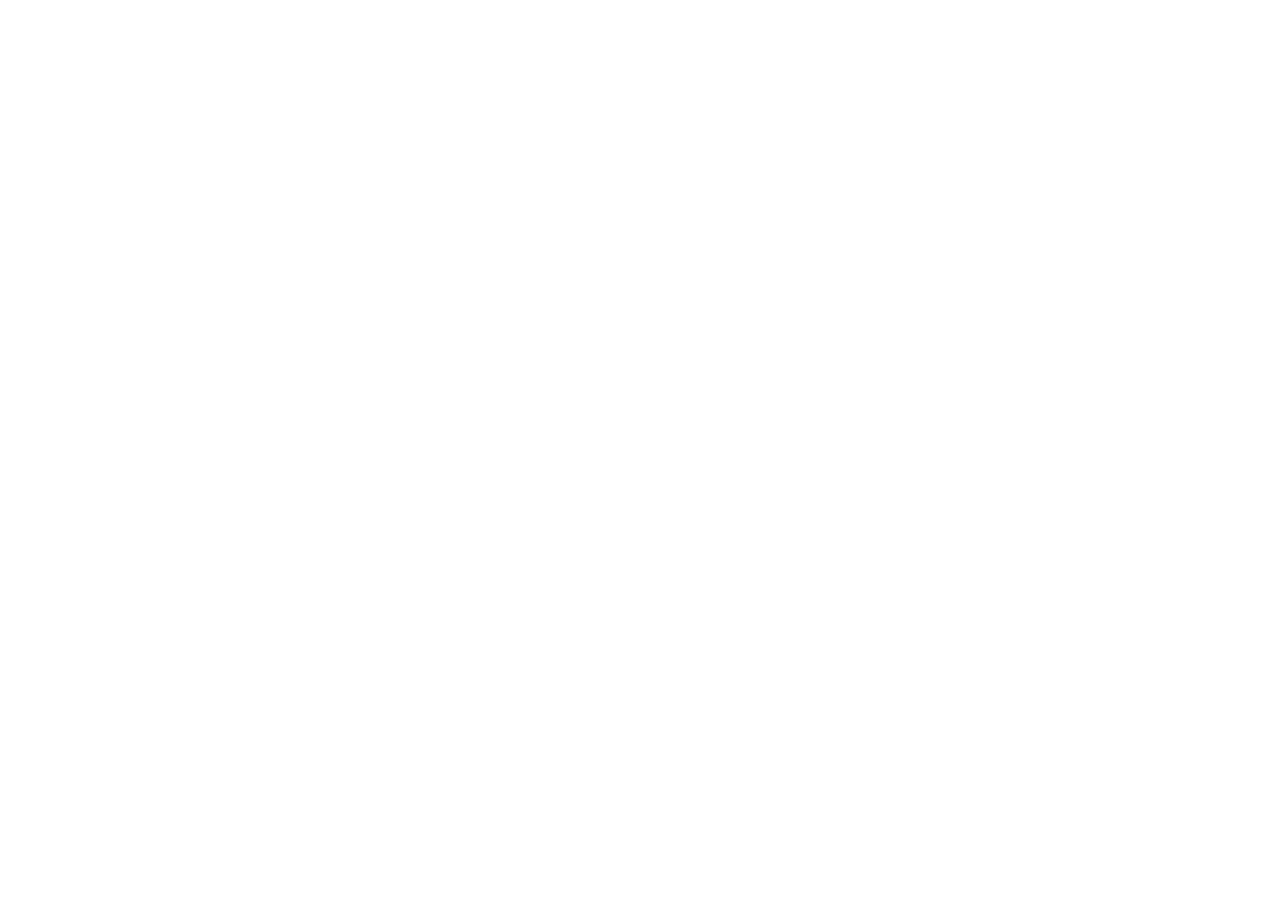
==== static/test.html @ dbba4dca "test url build status" ====
<html>
	<body>
		<div id="date">
		</div>
	</body>
	<script type ="text/javascript">
	let url ="http://127.0.0.1:5000/now"
	/*
	This page and the python script must be on the same host 
	*/
	function getDate(url)
	{
		fetch(url).then(function(response){
			return response.text()
		}).then(function(text){
			console.log("date",text)
			document.querySelector("div#date")
			.innerHTML = text
		})
		}
	window.onload = function(){
		fetch(url).then(function(response){
			return response.text()
		}).then(function(text){
			console.log("date",text)
			document.querySelector("div#date")
			.innerHTML = text
		})
		
		
		window.setInterval(getDate.bind(null,url),20*1000)
	}
	/*setInterval(function,interval in millsecs)*/
	</script>
</html>
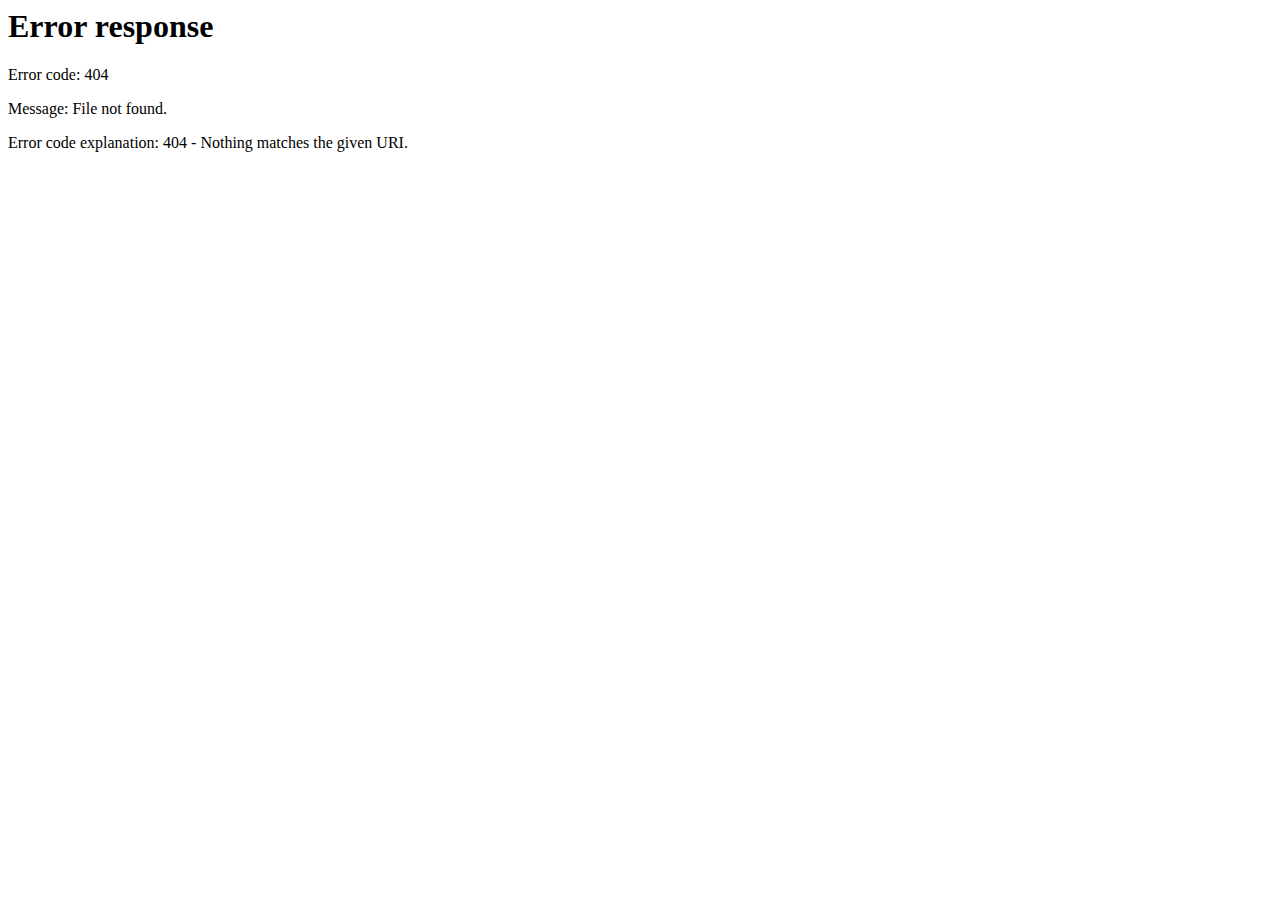
==== commit d799a696: "change usrl in js" ====
--- a/static/test.html
+++ b/static/test.html
@@ -1,35 +1,35 @@
-<html>
-	<body>
-		<div id="date">
-		</div>
-	</body>
-	<script type ="text/javascript">
-	let url ="http://127.0.0.1:5000/now"
-	/*
-	This page and the python script must be on the same host 
-	*/
-	function getDate(url)
-	{
-		fetch(url).then(function(response){
-			return response.text()
-		}).then(function(text){
-			console.log("date",text)
-			document.querySelector("div#date")
-			.innerHTML = text
-		})
-		}
-	window.onload = function(){
-		fetch(url).then(function(response){
-			return response.text()
-		}).then(function(text){
-			console.log("date",text)
-			document.querySelector("div#date")
-			.innerHTML = text
-		})
-		
-		
-		window.setInterval(getDate.bind(null,url),20*1000)
-	}
-	/*setInterval(function,interval in millsecs)*/
-	</script>
-</html>+<html>
+	<body>
+		<div id="date">
+		</div>
+	</body>
+	<script type ="text/javascript">
+	let url ="meilix-generator-test.herokuapp.com/now"
+	/*
+	This page and the python script must be on the same host
+	*/
+	function getDate(url)
+	{
+		fetch(url).then(function(response){
+			return response.text()
+		}).then(function(text){
+			console.log("date",text)
+			document.querySelector("div#date")
+			.innerHTML = text
+		})
+		}
+	window.onload = function(){
+		fetch(url).then(function(response){
+			return response.text()
+		}).then(function(text){
+			console.log("date",text)
+			document.querySelector("div#date")
+			.innerHTML = text
+		})
+
+
+		window.setInterval(getDate.bind(null,url),20*1000)
+	}
+	/*setInterval(function,interval in millsecs)*/
+	</script>
+</html>
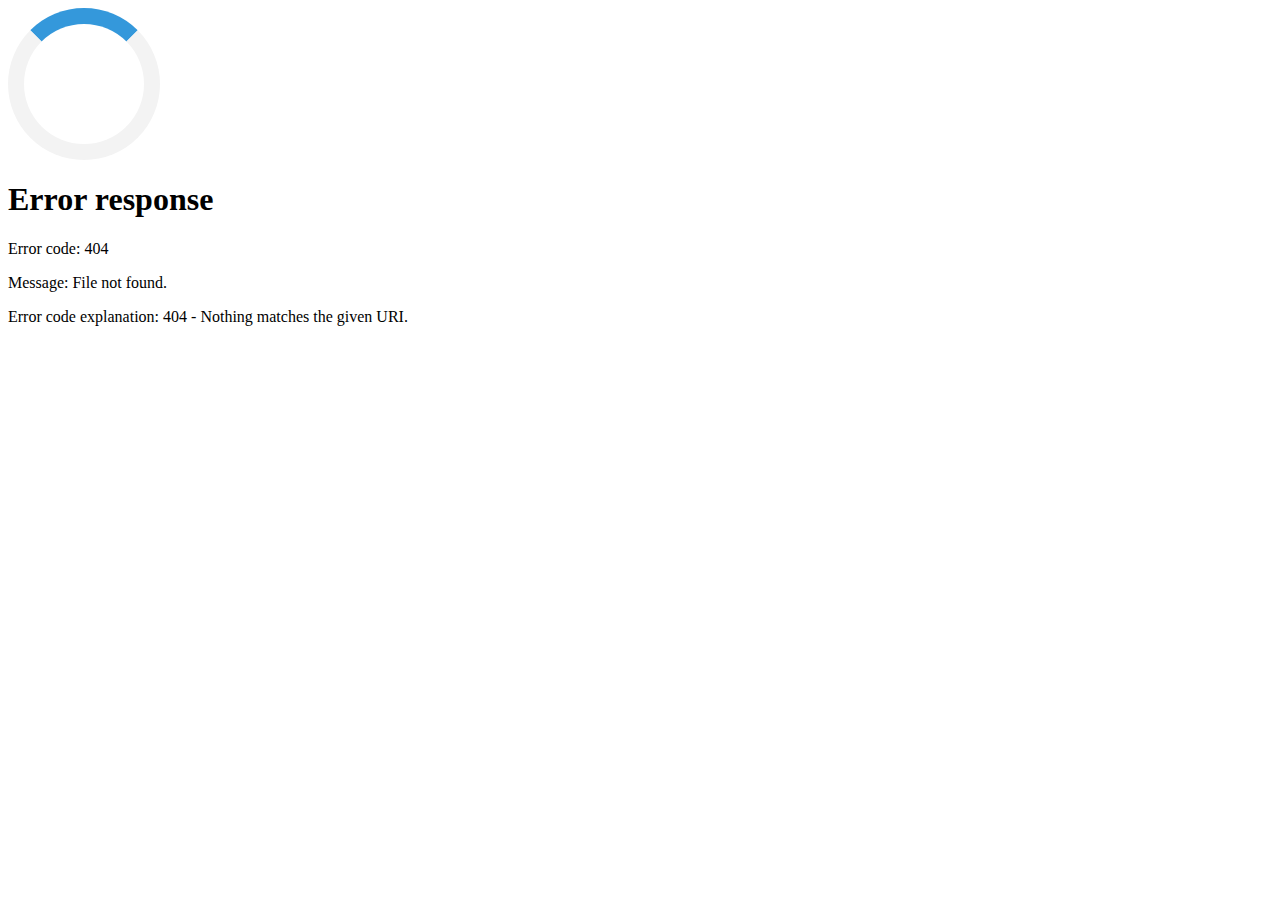
==== commit 5639e17e: "added a spinner" ====
--- a/static/test.html
+++ b/static/test.html
@@ -1,20 +1,44 @@
 <html>
+<head>
+<style>
+.loader {
+  border: 16px solid #f3f3f3;
+  border-radius: 50%;
+  border-top: 16px solid #3498db;
+  width: 120px;
+  height: 120px;
+  -webkit-animation: spin 2s linear infinite;
+  animation: spin 2s linear infinite;
+}
+
+@-webkit-keyframes spin {
+  0% { -webkit-transform: rotate(0deg); }
+  100% { -webkit-transform: rotate(360deg); }
+}
+
+@keyframes spin {
+  0% { transform: rotate(0deg); }
+  100% { transform: rotate(360deg); }
+}
+</style>
+</head>
+	
 	<body>
-		<div id="date">
+	<div class="loader"></div>
+		<div id="status">
 		</div>
+		
 	</body>
+	
 	<script type ="text/javascript">
-	let url ="meilix-generator-test.herokuapp.com/now"
-	/*
-	This page and the python script must be on the same host
-	*/
+	let url ="/now"
 	function getDate(url)
 	{
 		fetch(url).then(function(response){
 			return response.text()
 		}).then(function(text){
-			console.log("date",text)
-			document.querySelector("div#date")
+			console.log("status",text)
+			document.querySelector("div#status")
 			.innerHTML = text
 		})
 		}
@@ -22,13 +46,13 @@
 		fetch(url).then(function(response){
 			return response.text()
 		}).then(function(text){
-			console.log("date",text)
-			document.querySelector("div#date")
+			console.log("status",text)
+			document.querySelector("div#status")
 			.innerHTML = text
 		})
 
 
-		window.setInterval(getDate.bind(null,url),20*1000)
+		window.setInterval(getDate.bind(null,url),30*1000)
 	}
 	/*setInterval(function,interval in millsecs)*/
 	</script>
